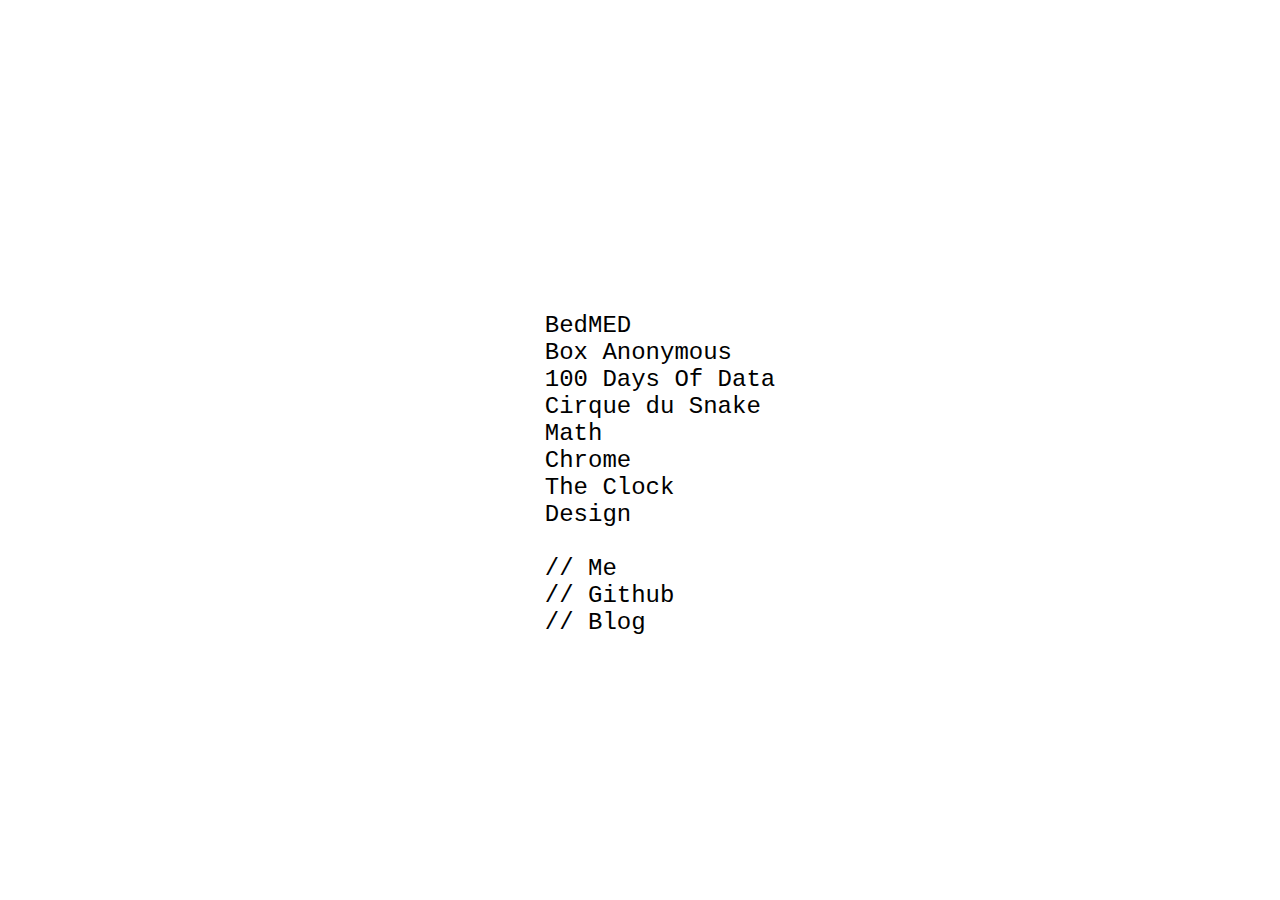
==== me.html @ 4415d7ac "V1" ====
<!DOCTYPE html>
<html>
  <head>
    <meta charset="utf-8">
    <title>SHOUT OUT TO MY MOMMY</title>
    <link rel="stylesheet" href="sheets/nav.css">
    <script src="scripts/nav.js" charset="utf-8"></script>
  </head>
  <body>
    <ul>
      <li><a id="p1" href="p1.html">BedMED</a></li>
      <li><a id="p2" href="p2.html">Box Anonymous</a></li>
      <li><a id="p3" href="p3.html">100 Days Of Data</a></li>
      <li><a id="p4" href="p4.html">Cirque du Snake</a></li>
      <li><a id="p5" href="p5.html">Math</a></li>
      <li><a id="p6" href="p6.html">Chrome</a></li>
      <li><a id="p7" href="p7.html">The Clock</a></li>
      <li><a id="p8" href="p7.html">Design</a></li>
      <br>
      <li><a id="me" href="about.html">// Me</a></li>
      <li><a id="github" href="https://github.com/jayceeholmes">// Github</a></li>
      <li><a id="blog" href="http://holmesjaycee.com">// Blog</a></li>

    </ul>
  </body>
</html>
---- sheets/nav.css ----
ul {
    list-style-type: none;
    font-family: "Courier New", Courier, "Lucida Sans Typewriter", "Lucida Typewriter", monospace;
    font-size: 150%;
    position: absolute;
    top: 50%;
    left: 50%;
    transform: translate(-50%, -50%);
}

a:link, a:active, a:visited {
    text-decoration: none;
    color: black;
}

a:hover{
  color: silver !important;
}
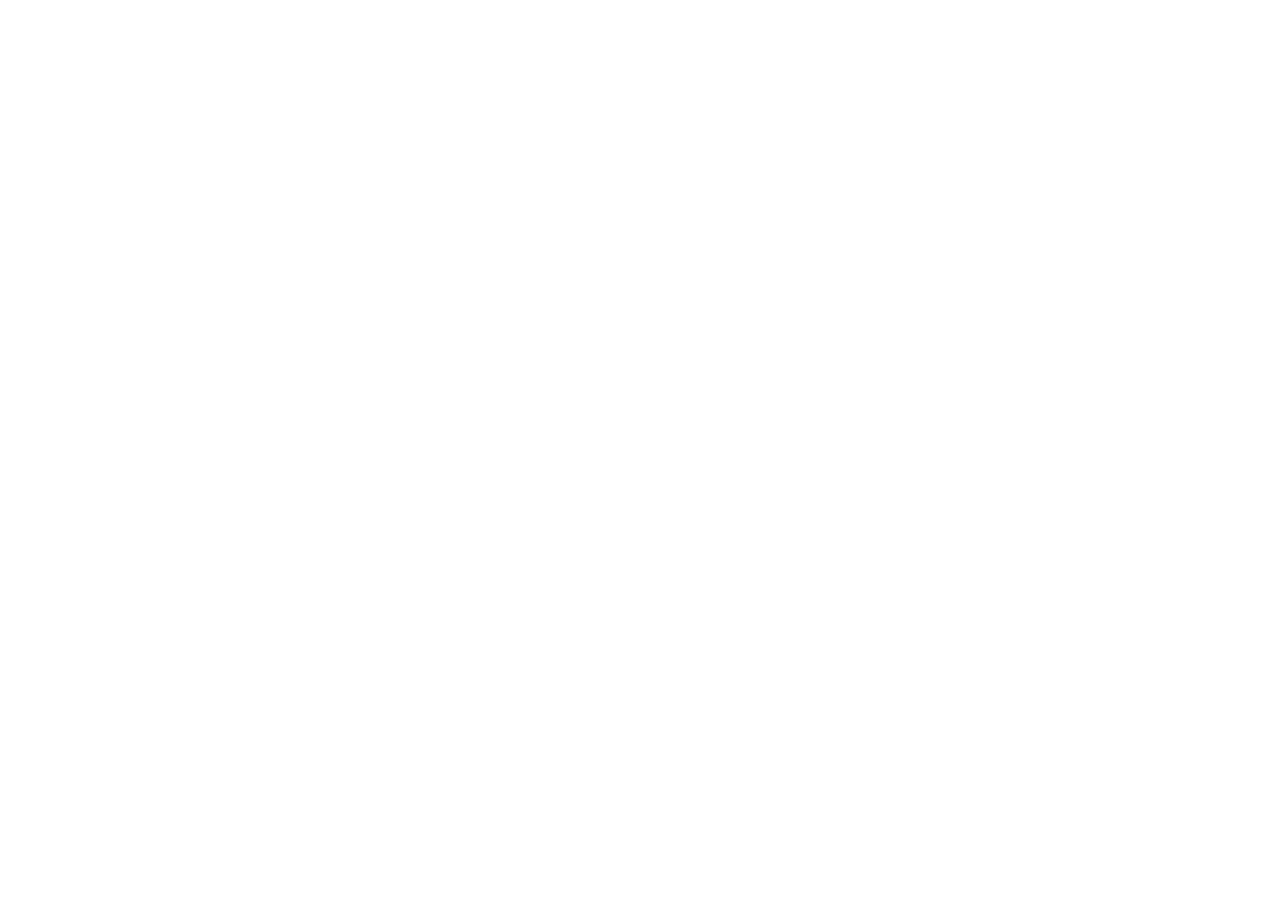
==== commit d4a03221: "V2" ====
--- a/me.html
+++ b/me.html
@@ -3,24 +3,12 @@
   <head>
     <meta charset="utf-8">
     <title>SHOUT OUT TO MY MOMMY</title>
-    <link rel="stylesheet" href="sheets/nav.css">
-    <script src="scripts/nav.js" charset="utf-8"></script>
+
+    <link rel="stylesheet" href="sheets/me.css">
+    <script src="scripts/me.js" charset="utf-8"></script>
+    <link rel="icon" type="image/png" href="img/icon/favicon.ico" />
+
   </head>
   <body>
-    <ul>
-      <li><a id="p1" href="p1.html">BedMED</a></li>
-      <li><a id="p2" href="p2.html">Box Anonymous</a></li>
-      <li><a id="p3" href="p3.html">100 Days Of Data</a></li>
-      <li><a id="p4" href="p4.html">Cirque du Snake</a></li>
-      <li><a id="p5" href="p5.html">Math</a></li>
-      <li><a id="p6" href="p6.html">Chrome</a></li>
-      <li><a id="p7" href="p7.html">The Clock</a></li>
-      <li><a id="p8" href="p7.html">Design</a></li>
-      <br>
-      <li><a id="me" href="about.html">// Me</a></li>
-      <li><a id="github" href="https://github.com/jayceeholmes">// Github</a></li>
-      <li><a id="blog" href="http://holmesjaycee.com">// Blog</a></li>
-
-    </ul>
   </body>
 </html>
